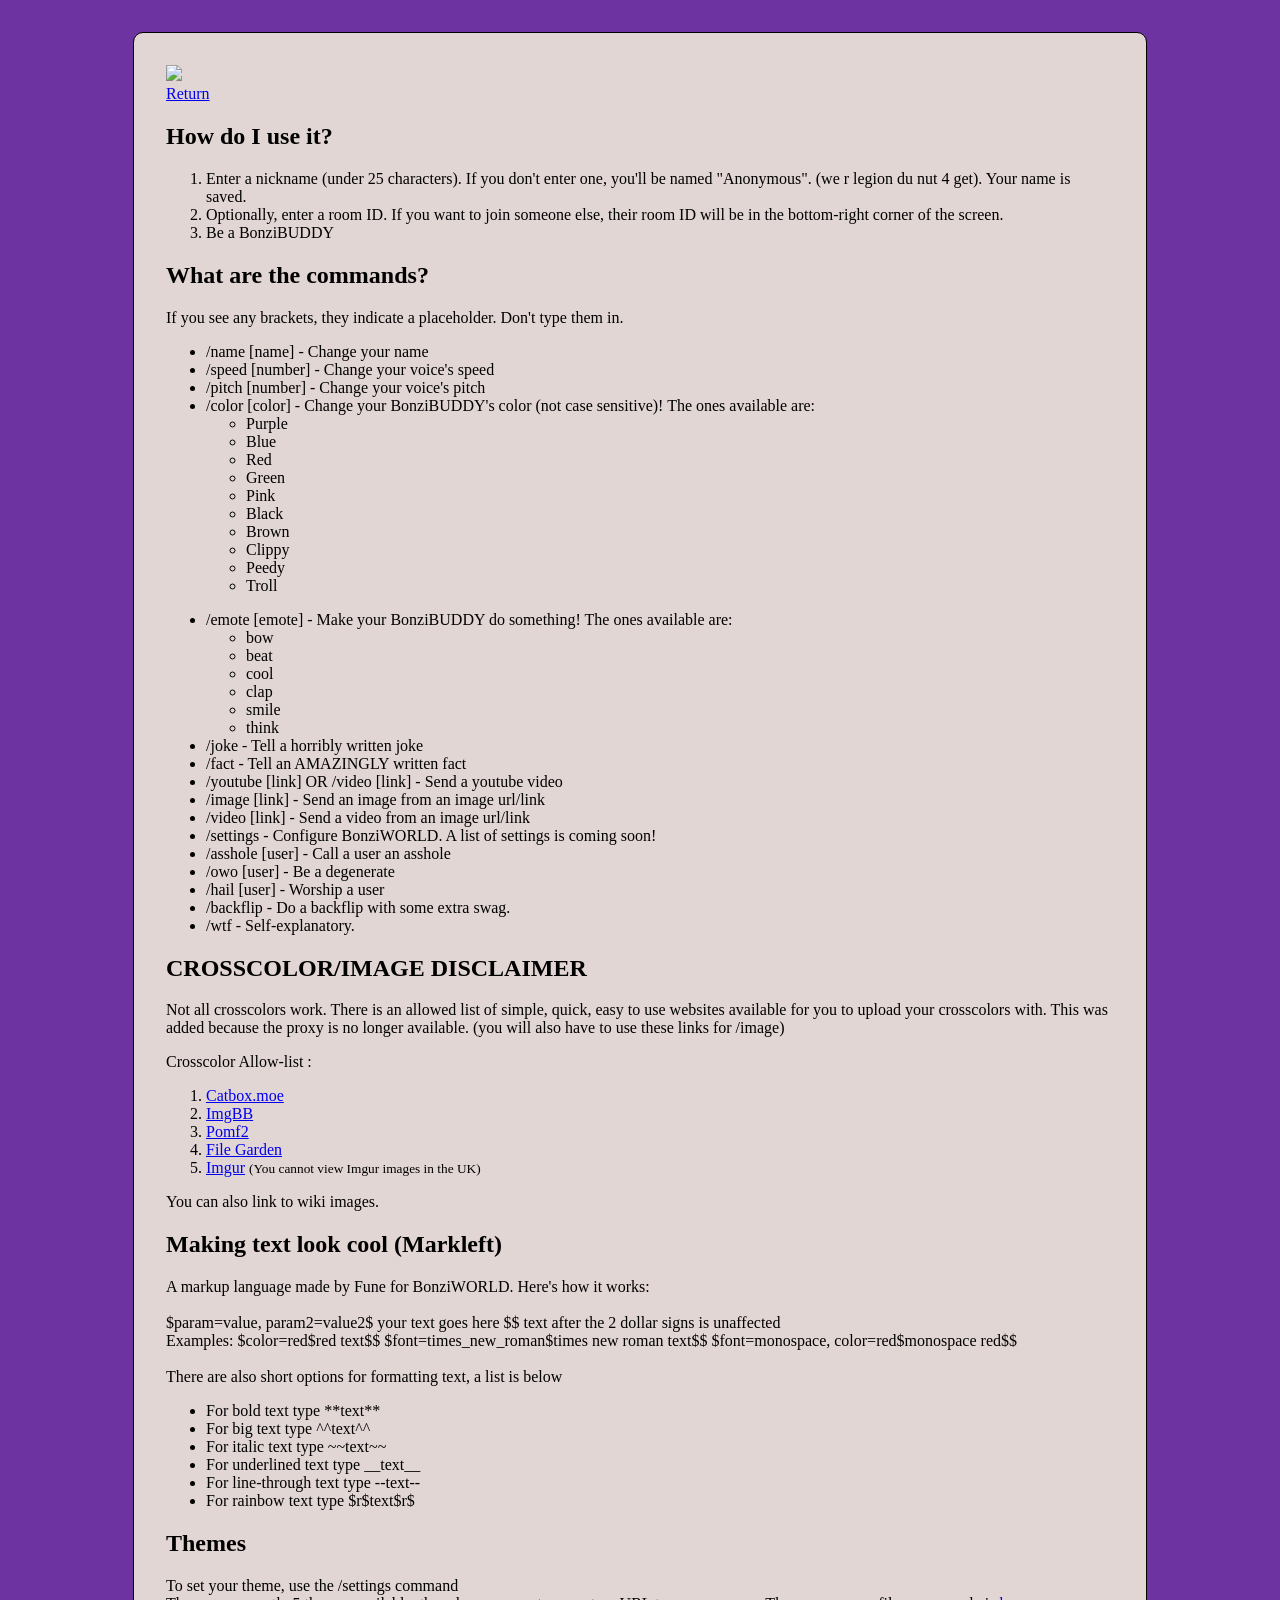
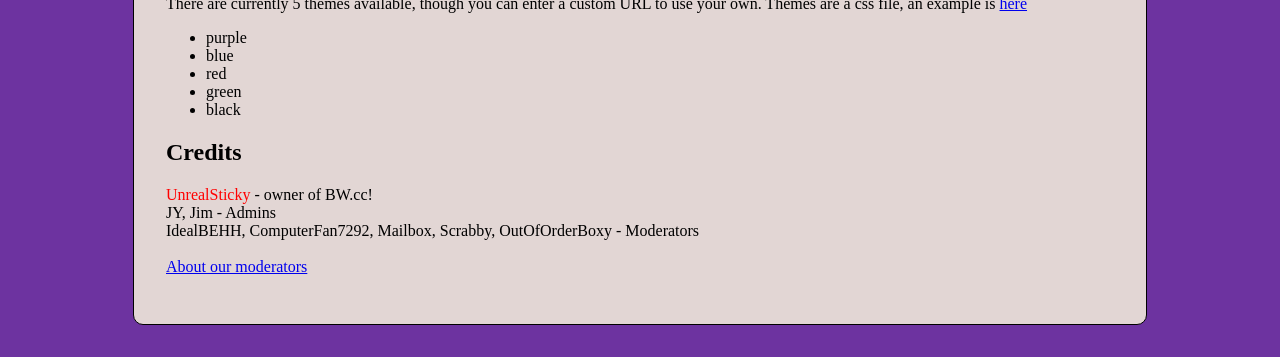
==== client/readme.html @ feaa7c7b "Update readme.html" ====
<!DOCTYPE html>
<html>
	<head>
		<title>BonziWORLD README</title>
		<!--The README CSS is small, it's ok to use an internal stylesheet-->
		<style>
			@font-face{
				font-family: "Tahoma";
				src: url("./Tahoma.woff");
			}
			body{
				background-color: #6d33a0;
				align-items: center;
			}
			#content{
				font-family: "Tahoma";
    			width: 75%;
    			margin: 32px auto;
    			padding: 32px;
    			background-color: rgba(255, 255, 225, 0.8);
    			border-radius: 10px;
    			border: 1px solid black;
			}
			@keyframes rainbowtxt {
				from{filter:hue-rotate(0deg)}
				to{filter:hue-rotate(360deg)}
			}
			.rainb {
				color:red;
				animation: rainbowtxt 1s linear infinite;
			}
		</style>
	</head>
	<body>
		<div id=content>
			<img src="./img/logo_readme.png"><br>
			<a href="/">Return</a>
			<h2>How do I use it?</h2>
			<ol>
      			<li>Enter a nickname (under 25 characters). If you don't enter one, you'll be named "Anonymous". (we r legion du nut 4 get). Your name is saved.</li>
      			<li>Optionally, enter a room ID. If you want to join someone else, their room ID will be in the bottom-right corner of the screen.</li>
      			<li>Be a BonziBUDDY</li>
    		</ol>
			<h2>What are the commands?</h2>
			If you see any brackets, they indicate a placeholder. Don't type them in.
			<ul>
		      <li>/name [name] - Change your name</li>
		      <li>/speed [number] - Change your voice's speed</li>
		      <li>/pitch [number] - Change your voice's pitch</li>
		      <li>/color [color] - Change your BonziBUDDY's color (not case sensitive)! The ones available are:
		          <ul>
		              <li>Purple</li>
		              <li>Blue</li>
		              <li>Red</li>
		              <li>Green</li>
		              <li>Pink</li>
		              <li>Black</li>
		              <li>Brown</li>
		              <li>Clippy</li>
		              <li>Peedy</li>
					  
		              <li>Troll</li>
				
		          </ul>
		      </li>
			  </ul>
			  
			  <ul>
		      <li>/emote [emote] - Make your BonziBUDDY do something! The ones available are:
		          <ul>
		              <li>bow</li>
		              <li>beat</li>
		              <li>cool</li>
		              <li>clap</li>
		              <li>smile</li>
		              <li>think</li>
		          </ul>
		      </li>
		      <li>/joke - Tell a horribly written joke</li>
		      <li>/fact - Tell an AMAZINGLY written fact</li>
		      <li>/youtube [link] OR /video [link] - Send a youtube video</li>
		      <li>/image [link] - Send an image from an image url/link</li>
		      <li>/video [link] - Send a video from an image url/link</li>
		      <li>/settings - Configure BonziWORLD. A list of settings is coming soon!</li>
		      <li>/asshole [user] - Call a user an asshole</li>
		      <li>/owo [user] - Be a degenerate</li>
		      <li>/hail [user] - Worship a user</li>
		      <li>/backflip - Do a backflip with some extra swag.</li>
			  <li>/wtf - Self-explanatory.</li>
			</ul>
			<h2>CROSSCOLOR/IMAGE DISCLAIMER</h2>
			<p>Not all crosscolors work. There is an allowed list of simple, quick, easy to use websites available for you to upload your crosscolors with. This was added because the proxy is no longer available. (you will also have to use these links for /image)</p>
			<p>Crosscolor Allow-list :</p>
			<ol>
				<li><a href="https://catbox.moe">Catbox.moe</a></li>
				<li><a href="https://imgbb.com/">ImgBB</a></li>
				<li><a href="https://pomf2.lain.la/">Pomf2</a></li>
				<li><a href="https://file.garden">File Garden</a></li>
				<li><a href="https://imgur.com/">Imgur</a> <small>(You cannot view Imgur images in the UK)</small></li>
			</ol>
			<p>You can also link to wiki images.</p>
			<h2>Making text look cool (Markleft)</h2>
			A markup language made by Fune for BonziWORLD. Here's how it works:<br><br>
			$param=value, param2=value2$ your text goes here $$ text after the 2 dollar signs is unaffected<br>
			Examples: $color=red$red text$$ $font=times_new_roman$times new roman text$$ $font=monospace, color=red$monospace red$$<br><br> There are also short options for formatting text, a list is below
			<ul>
		      <li>For bold text type **text**</li>
		      <li>For big text type ^^text^^</li>
		      <li>For italic text type ~~text~~</li>
		      <li>For underlined text type __text__</li>
		      <li>For line-through text type --text--</li>
		      <li>For rainbow text type $r$text$r$</li>
		    </ul>
		    <h2>Themes</h2>
		    To set your theme, use the /settings command<br>
		    There are currently 5 themes available, though you can enter a custom URL to use your own. Themes are a css file, an example is <a href="/themes/purple.css">here</a>
		    <ul>
		    	<li>purple</li>
		    	<li>blue</li>
		    	<li>red</li>
				<li>green</li>
				<li>black</li>
		    </ul>
						<h2>Credits</h2>
			<p>
				<span class="rainb">UnrealSticky</span> - owner of BW.cc!<br>

				JY, Jim - Admins<br>
				IdealBEHH, ComputerFan7292, Mailbox, Scrabby, OutOfOrderBoxy  - Moderators<br>
				<br>
				<a href="./admins.html" target="_blank">About our moderators</a>
			</p>
		</div>
	</body>
</html>
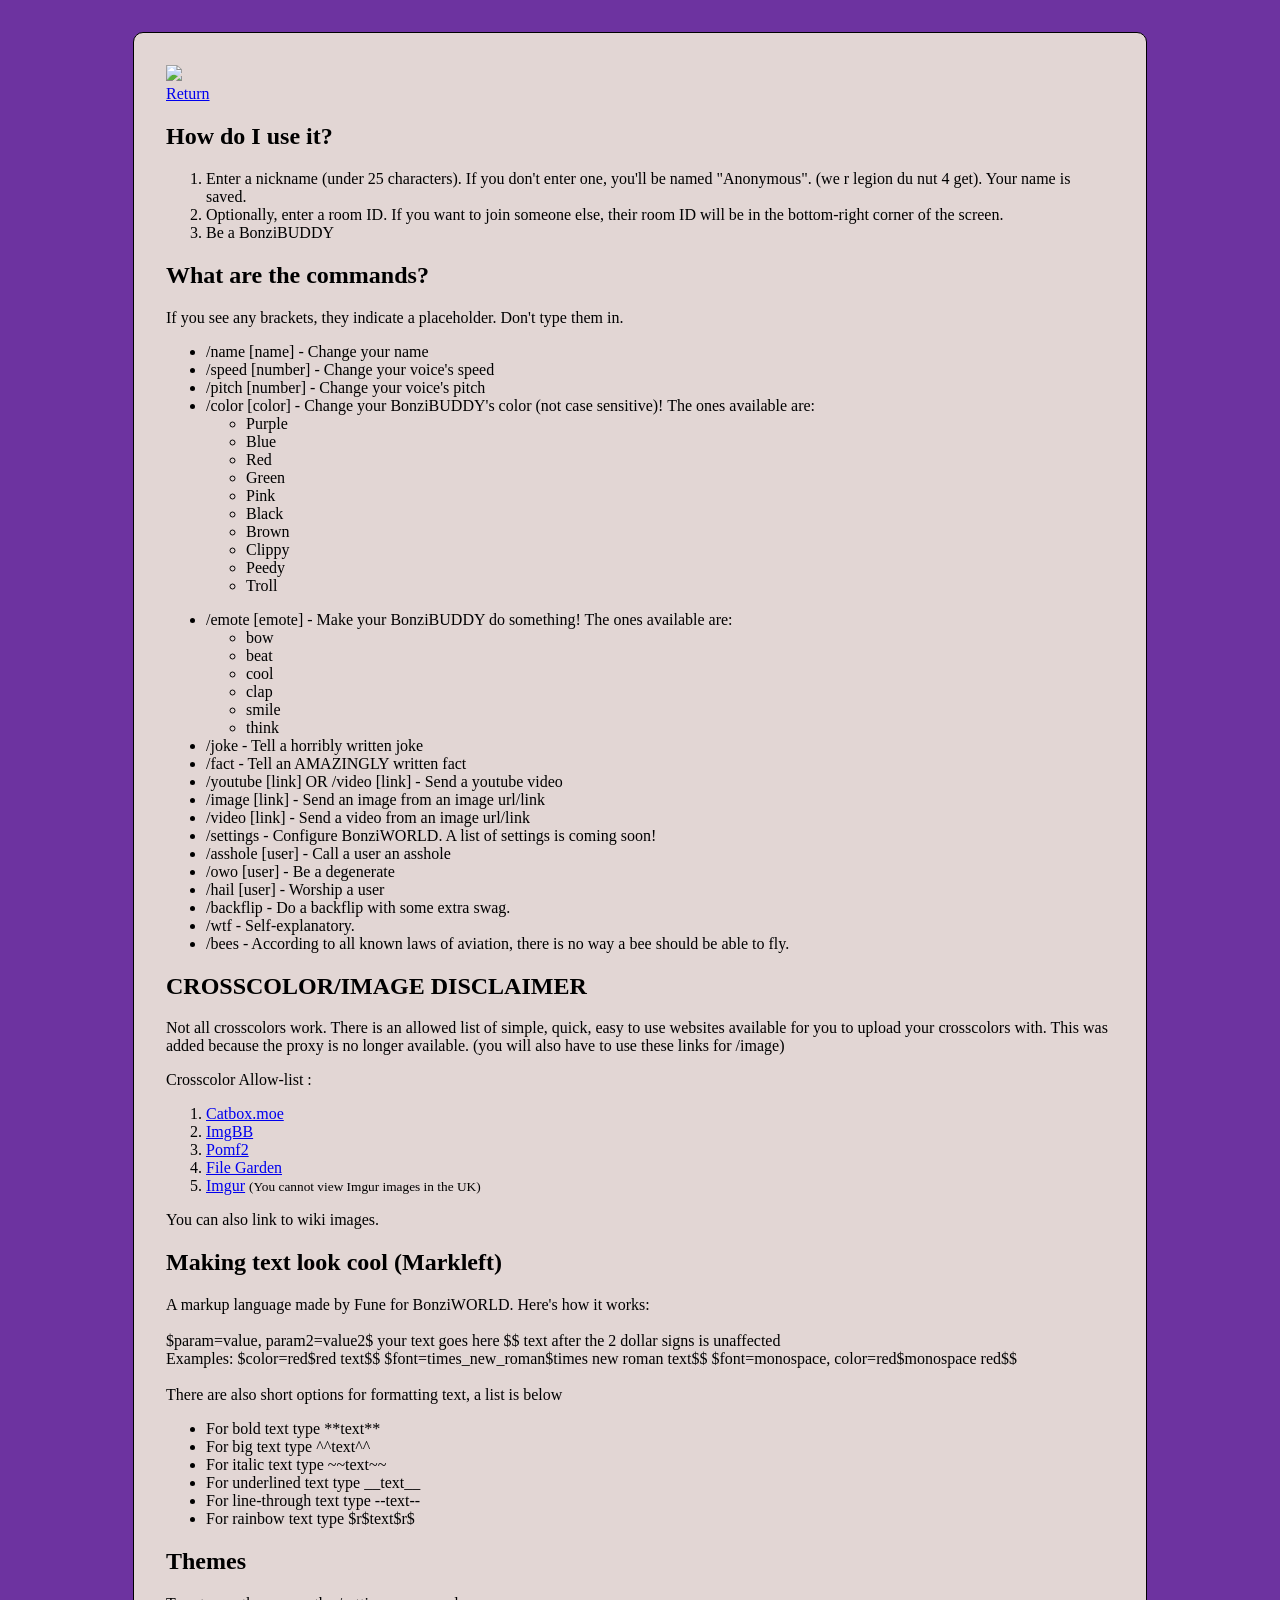
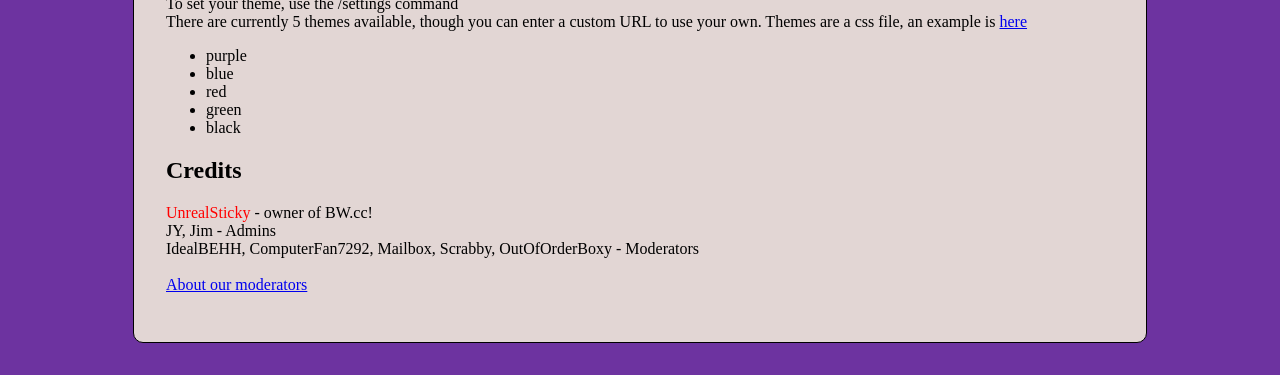
==== commit a1543830: "Update readme.html" ====
--- a/client/readme.html
+++ b/client/readme.html
@@ -87,6 +87,7 @@
 		      <li>/hail [user] - Worship a user</li>
 		      <li>/backflip - Do a backflip with some extra swag.</li>
 			  <li>/wtf - Self-explanatory.</li>
+			  <li>/bees - According to all known laws of aviation, there is no way a bee should be able to fly.</li>  
 			</ul>
 			<h2>CROSSCOLOR/IMAGE DISCLAIMER</h2>
 			<p>Not all crosscolors work. There is an allowed list of simple, quick, easy to use websites available for you to upload your crosscolors with. This was added because the proxy is no longer available. (you will also have to use these links for /image)</p>
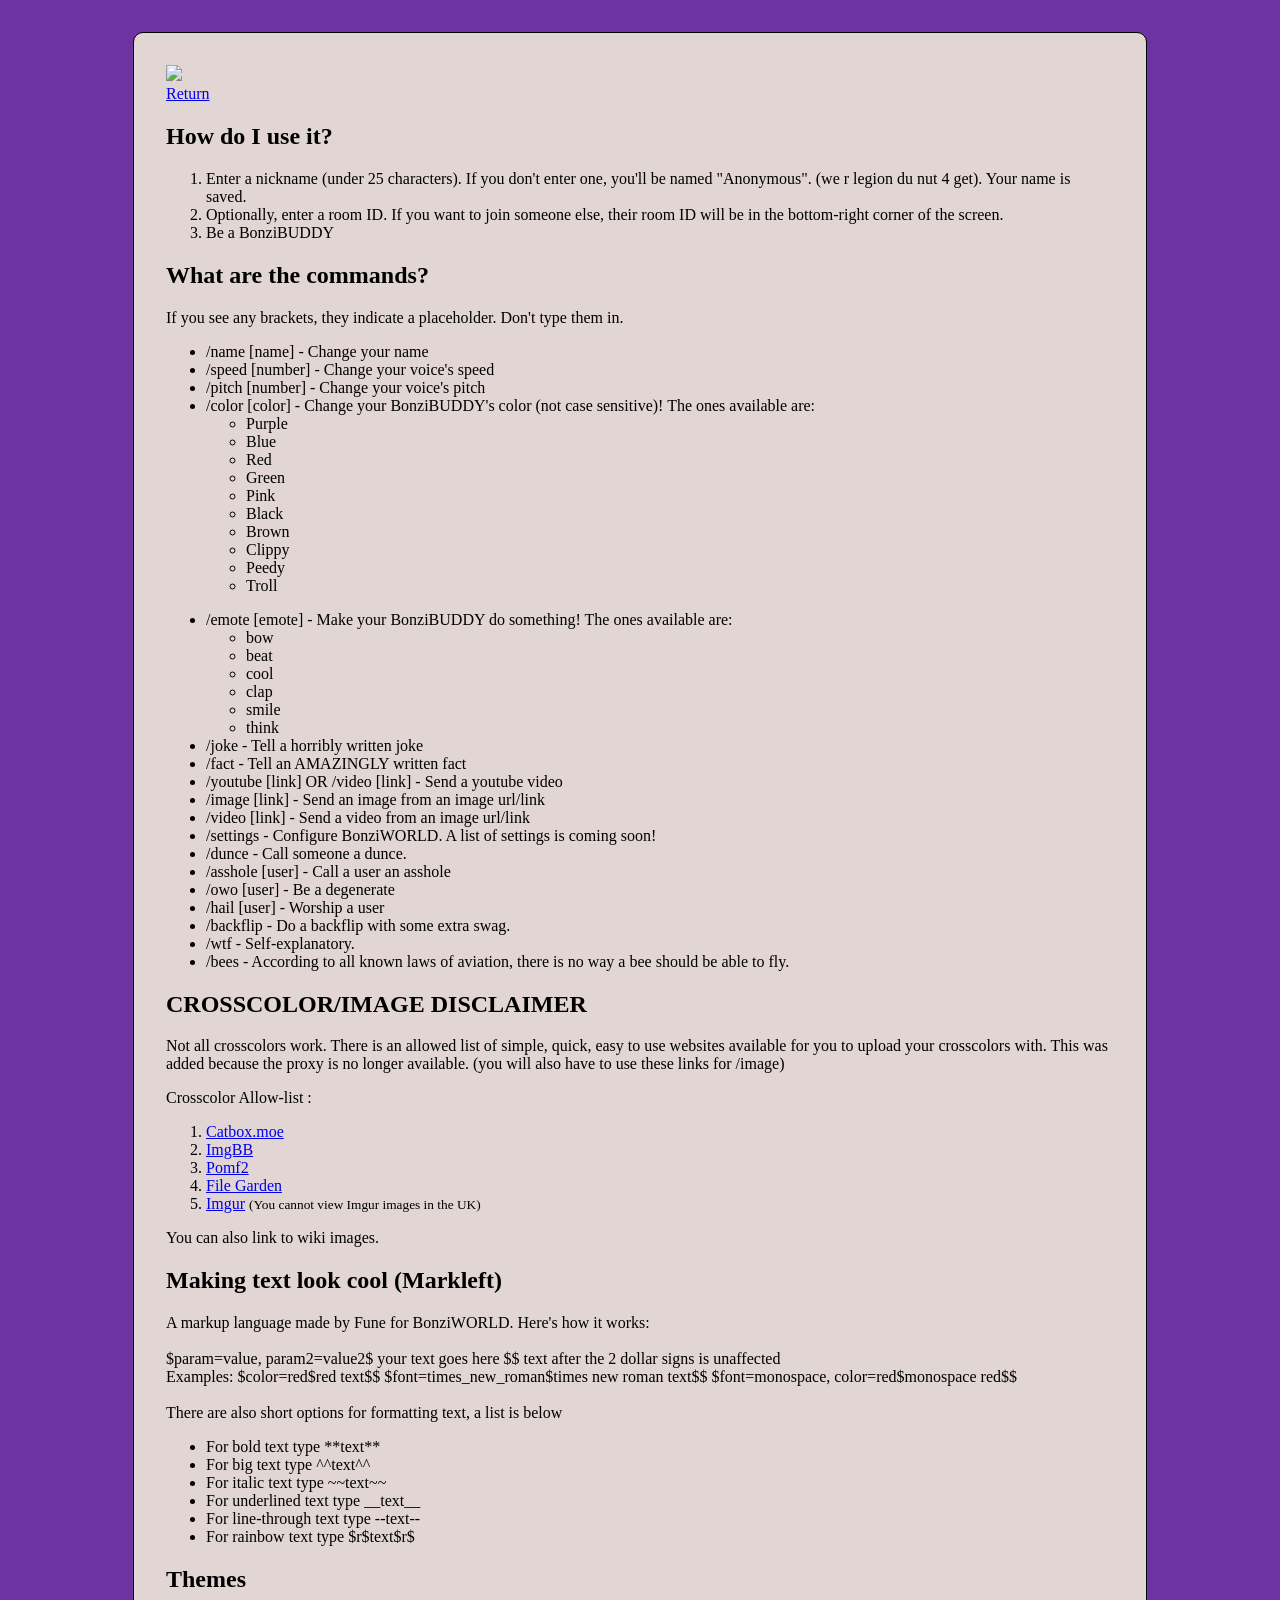
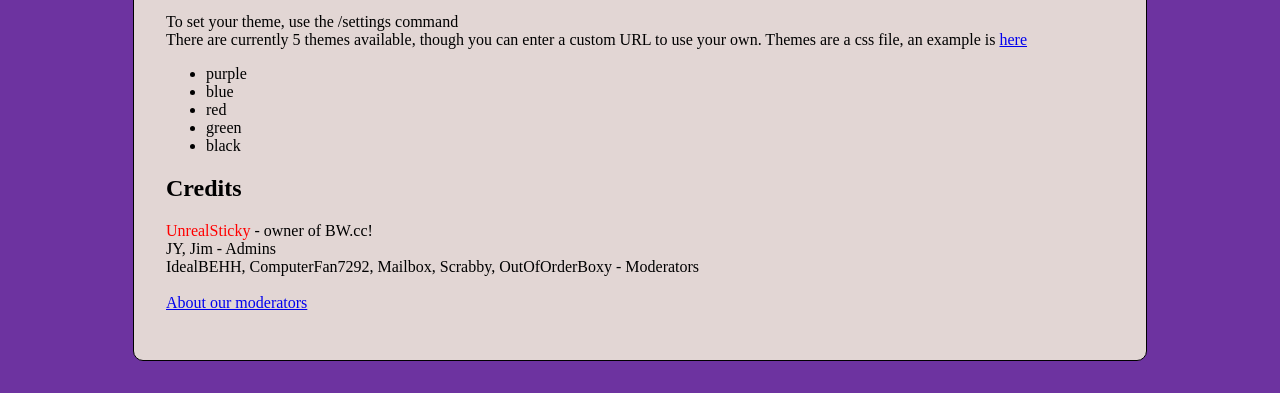
==== commit 47e400fe: "Update readme.html" ====
--- a/client/readme.html
+++ b/client/readme.html
@@ -82,6 +82,7 @@
 		      <li>/image [link] - Send an image from an image url/link</li>
 		      <li>/video [link] - Send a video from an image url/link</li>
 		      <li>/settings - Configure BonziWORLD. A list of settings is coming soon!</li>
+			  <li>/dunce - Call someone a dunce. </li>  
 		      <li>/asshole [user] - Call a user an asshole</li>
 		      <li>/owo [user] - Be a degenerate</li>
 		      <li>/hail [user] - Worship a user</li>
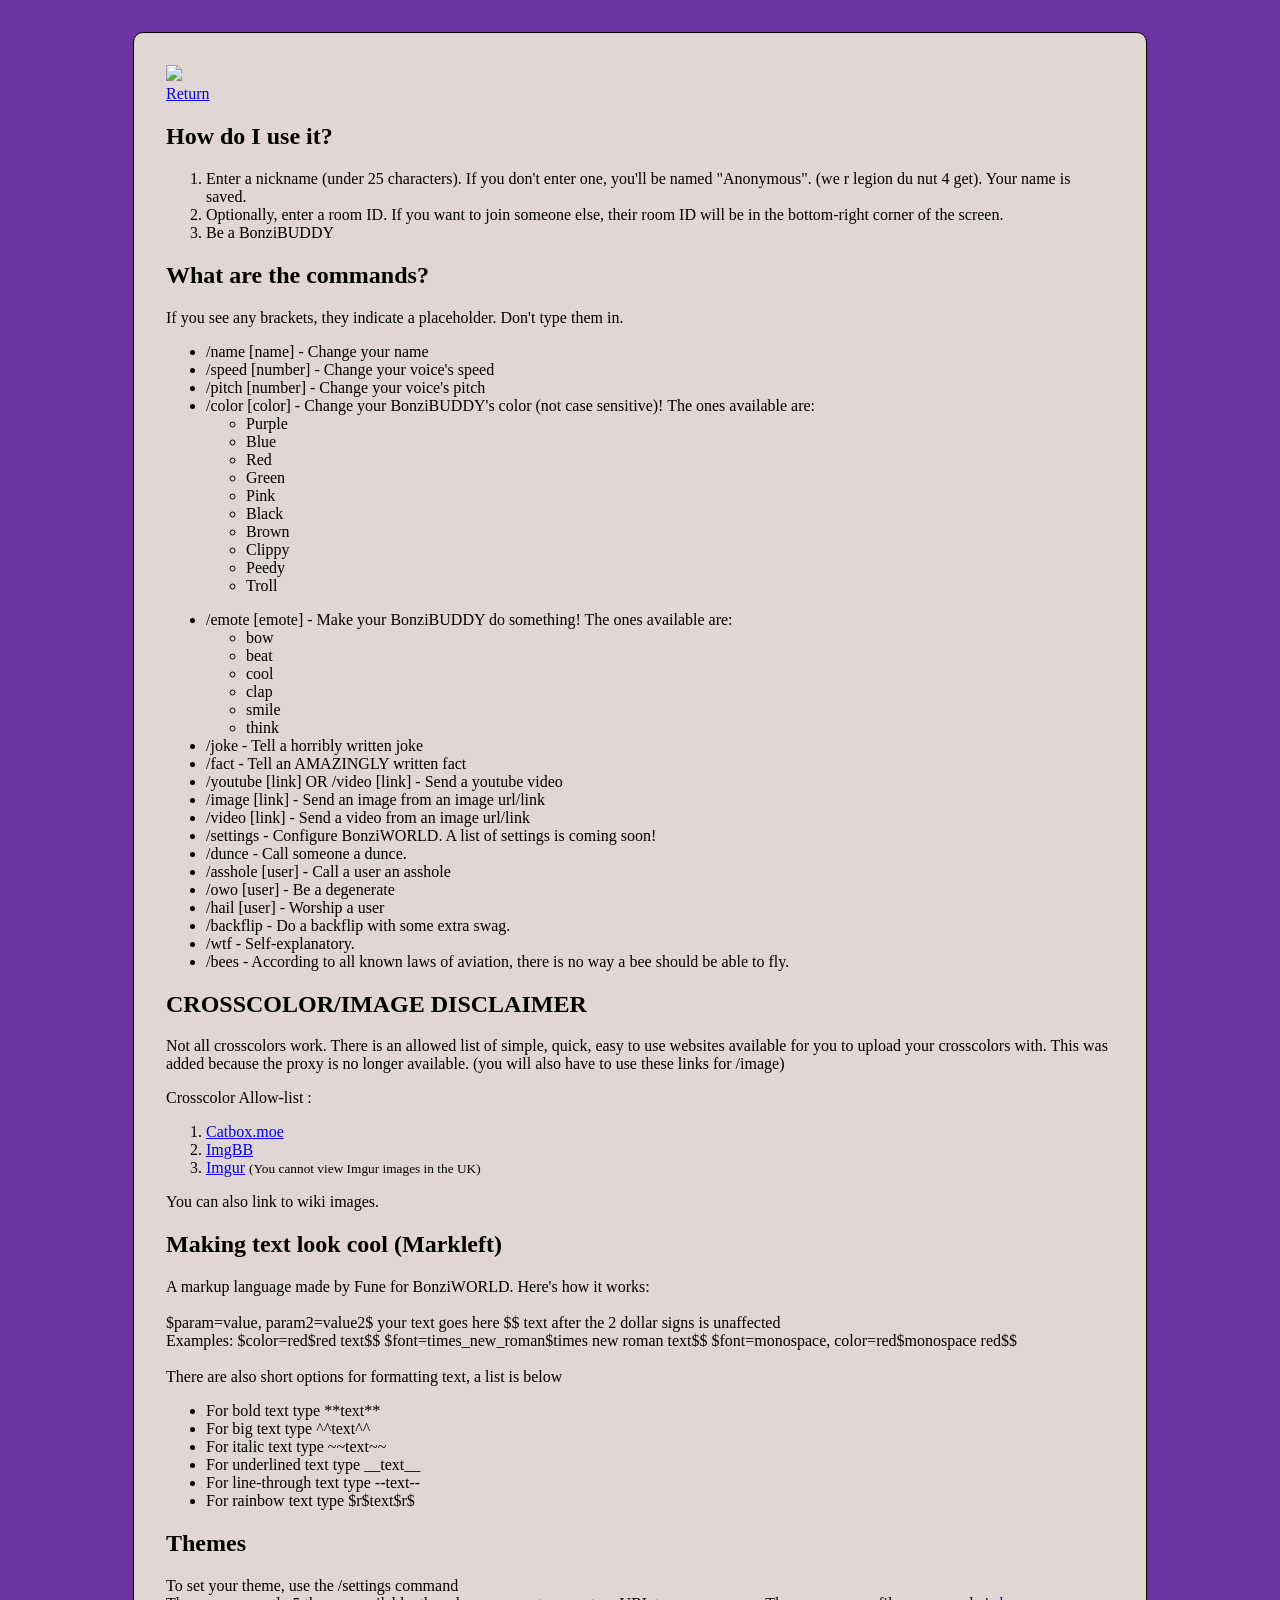
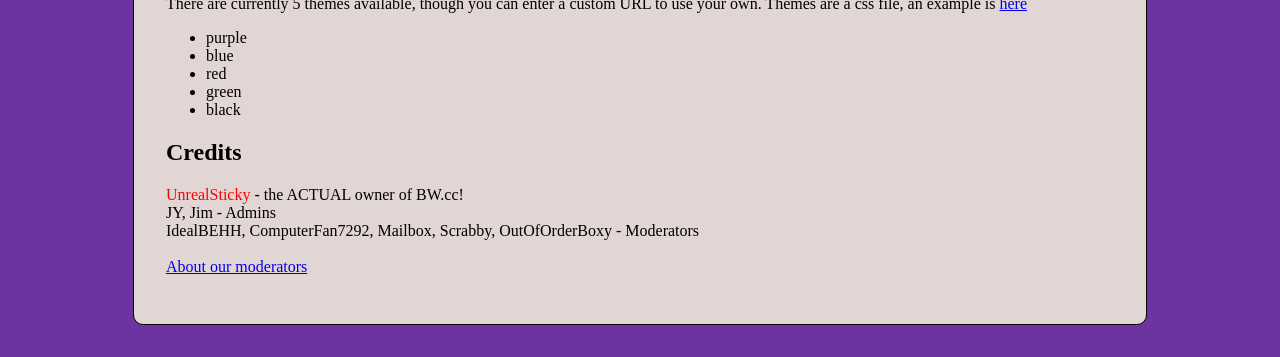
==== commit 0e22e34b: "Update readme.html" ====
--- a/client/readme.html
+++ b/client/readme.html
@@ -96,8 +96,6 @@
 			<ol>
 				<li><a href="https://catbox.moe">Catbox.moe</a></li>
 				<li><a href="https://imgbb.com/">ImgBB</a></li>
-				<li><a href="https://pomf2.lain.la/">Pomf2</a></li>
-				<li><a href="https://file.garden">File Garden</a></li>
 				<li><a href="https://imgur.com/">Imgur</a> <small>(You cannot view Imgur images in the UK)</small></li>
 			</ol>
 			<p>You can also link to wiki images.</p>
@@ -125,7 +123,7 @@
 		    </ul>
 						<h2>Credits</h2>
 			<p>
-				<span class="rainb">UnrealSticky</span> - owner of BW.cc!<br>
+				<span class="rainb">UnrealSticky</span> - the ACTUAL owner of BW.cc!<br>
 
 				JY, Jim - Admins<br>
 				IdealBEHH, ComputerFan7292, Mailbox, Scrabby, OutOfOrderBoxy  - Moderators<br>
